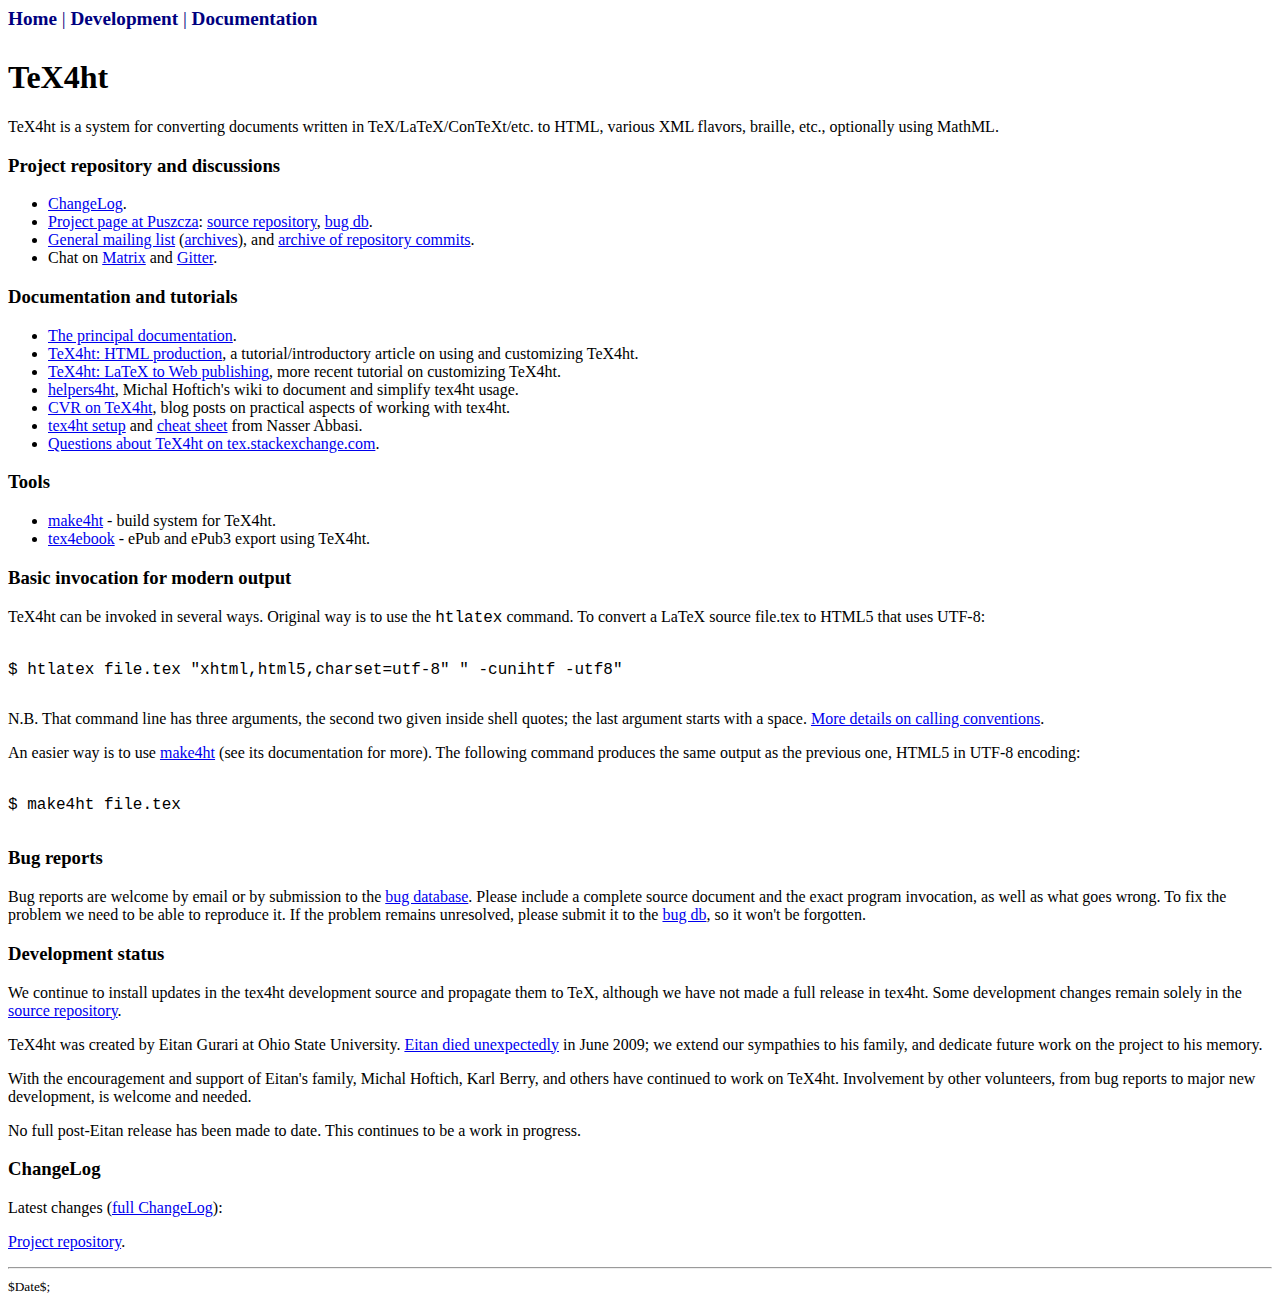
==== web/index.html @ 0e675983 "fixed size of command invokations" ====
<!DOCTYPE html>
<html><head>
<!-- $Id$ -->
<meta http-equiv="Content-Type" content="text/html; charset=utf-8">
<title>TeX4ht - TeX Users Group</title>
<link rel="stylesheet" href="/tugstyle.css">
<link rel="stylesheet" href="tex4ht.css">

<link rel="canonical" href="https://tug.org/tex4ht/" />
<meta name="viewport" content="width=device-width, initial-scale=1">
</head><body>

<header>
<nav>
  <a href="index.html">Home</a> | <a href="#devel">Development</a> | <a href="#docs">Documentation</a>
</nav>

<h1>TeX4ht</h1>
</header>

<p>TeX4ht is a system for converting documents written in
TeX/LaTeX/ConTeXt/etc. to HTML, various XML flavors, braille, etc.,
optionally using MathML.

<h3 id="devel">Project repository and discussions</h3>
<ul>
<li><a href="#changelog">ChangeLog</a>.</li>
<li><a href="https://puszcza.gnu.org.ua/projects/tex4ht/">Project page at
    Puszcza</a>:
    <a href="http://svn.gnu.org.ua/viewvc/tex4ht/trunk">source repository</a>,
    <a href="https://puszcza.gnu.org.ua/bugs/?group=tex4ht">bug db</a>.
<li><a href="https://lists.tug.org/tex4ht">General mailing list</a>
    (<a href="/pipermail/tex4ht/">archives</a>), and
    <a href="/pipermail/tex4ht-commits/">archive of
    repository commits</a>.
  <li>Chat on <a href="https://matrix.to/#/!TPtwmiUBINdfBLVrmC:matrix.org?via=matrix.org"
     >Matrix</a> and 
     <a href="https://gitter.im/tex4ht/community?utm_source=share-link&utm_medium=link&utm_campaign=share-link"
     >Gitter</a>.
</ul>

<h3 id="docs">Documentation and tutorials</h3>
<ul>
<li><a href="doc/">The principal documentation</a>.
<li><a href="/TUGboat/tb25-1/gurari.pdf">TeX4ht: HTML
    production</a>, a tutorial/introductory article on using and
    customizing TeX4ht.
    <li><a href="/TUGboat/tb40-1/tb124hoftich-make4ht.pdf">TeX4ht: LaTeX to Web publishing</a>, more recent tutorial on customizing TeX4ht.</li>
<li><a href="https://github.com/michal-h21/helpers4ht/wiki">helpers4ht</a>,
    Michal Hoftich's wiki to document and simplify tex4ht usage.
<li><a href="http://www.cvr.cc/?cat=16">CVR on TeX4ht</a>, blog
    posts on practical aspects of working with tex4ht.
<li><a href="http://12000.org/my_notes/faq/LATEX/layout/">tex4ht setup</a>
    and <a
    href="http://12000.org/my_notes/faq/LATEX/html_and_latex.htm">cheat
    sheet</a> from Nasser Abbasi.
  <li><a
  href="https://tex.stackexchange.com/questions/tagged/tex4ht">Questions
  about TeX4ht on tex.stackexchange.com</a>.</li>
</ul>

<h3>Tools</h3>
<ul>
  <li><a href="https://ctan.org/pkg/make4ht?lang=en">make4ht</a> - build system for TeX4ht.</li>
  <li><a href="https://ctan.org/pkg/tex4ebook?lang=en">tex4ebook</a> - ePub and ePub3 export using TeX4ht.</li>
</ul>

<h3>Basic invocation for modern output</h3>

<p>TeX4ht can be invoked in several ways. Original way is to use the <code>htlatex</code> command.
To convert a LaTeX source file.tex to HTML5 that uses UTF-8:</p>

<pre>
<samp>
$ <kbd>htlatex file.tex "xhtml,html5,charset=utf-8" " -cunihtf -utf8"</kbd>
</samp>
</pre>

<p>N.B. That command line has three arguments, the second two given
inside shell quotes; the last argument starts with a space. <a
  href="doc/mn-commands.html">More details on calling
  conventions</a>.

<p>An easier way is to use <a
href="https://ctan.org/pkg/make4ht">make4ht</a> (see its documentation
for more). The following command produces the same output as the
previous one, HTML5 in UTF-8 encoding:</p>

<pre>
<samp>
$ <kbd>make4ht file.tex</kbd>
</samp>
</pre>

<h3>Bug reports</h3>

<p>Bug reports are welcome by email or by submission to the <a
href="https://puszcza.gnu.org.ua/bugs/?group=tex4ht">bug database</a>.
Please include a complete source document and the exact program
invocation, as well as what goes wrong. To fix the problem we need to be
able to reproduce it. If the problem remains unresolved, please submit
it to the <a href="https://puszcza.gnu.org.ua/bugs/?group=tex4ht">bug
db</a>, so it won't be forgotten.

<h3>Development status</h3>

<p>We continue to install updates in the tex4ht development source and
propagate them to TeX, although we have not made a full release in
tex4ht. Some development changes remain solely in the <a
href="http://svn.gnu.org.ua/viewvc/tex4ht">source repository</a>.

<p>TeX4ht was created by Eitan Gurari at Ohio State University.  <a
href="/TUGboat/tb30-2/tb95gurari.pdf">Eitan died unexpectedly</a> in
June 2009; we extend our sympathies to his family, and dedicate future
work on the project to his memory.

<p>With the encouragement and support of Eitan's family,
Michal&nbsp;Hoftich, Karl&nbsp;Berry, and others have continued to work
on TeX4ht. Involvement by other volunteers, from bug reports to major
new development, is welcome and needed.

<p>No full post-Eitan release has been made to date. This continues to
be a work in progress.

<h3 id="changelog">ChangeLog</h3>

<p>Latest changes (<a href="changelog.html">full ChangeLog</a>):
<p><!--#include virtual="changes.html"-->

<p><a href="https://puszcza.gnu.org.ua/projects/tex4ht/">Project
repository</a>.

<footer>
<hr><small>$Date$;</small>
<!--#include virtual="/footer.html"-->
</footer>
---- web/tex4ht.css ----
table.changelog td{vertical-align:top; padding-right:0.5rem; }
table.changelog p{margin-top:0; margin-bottom:0.5rem;}

@media (max-width:35em){
  body{line-height:1.5;}
}

samp,code, kbd{font-family:monospace,monospace;}

nav {
  padding-bottom: 0.5rem;
  margin-bottom: 0.5rem;
  color: navy;
  font-size:120%;
}

nav a, nav a:visited{
  color: navy;
  font-weight: bold;
  text-decoration:none;
}

nav a:hover{
  text-decoration:underline;
}
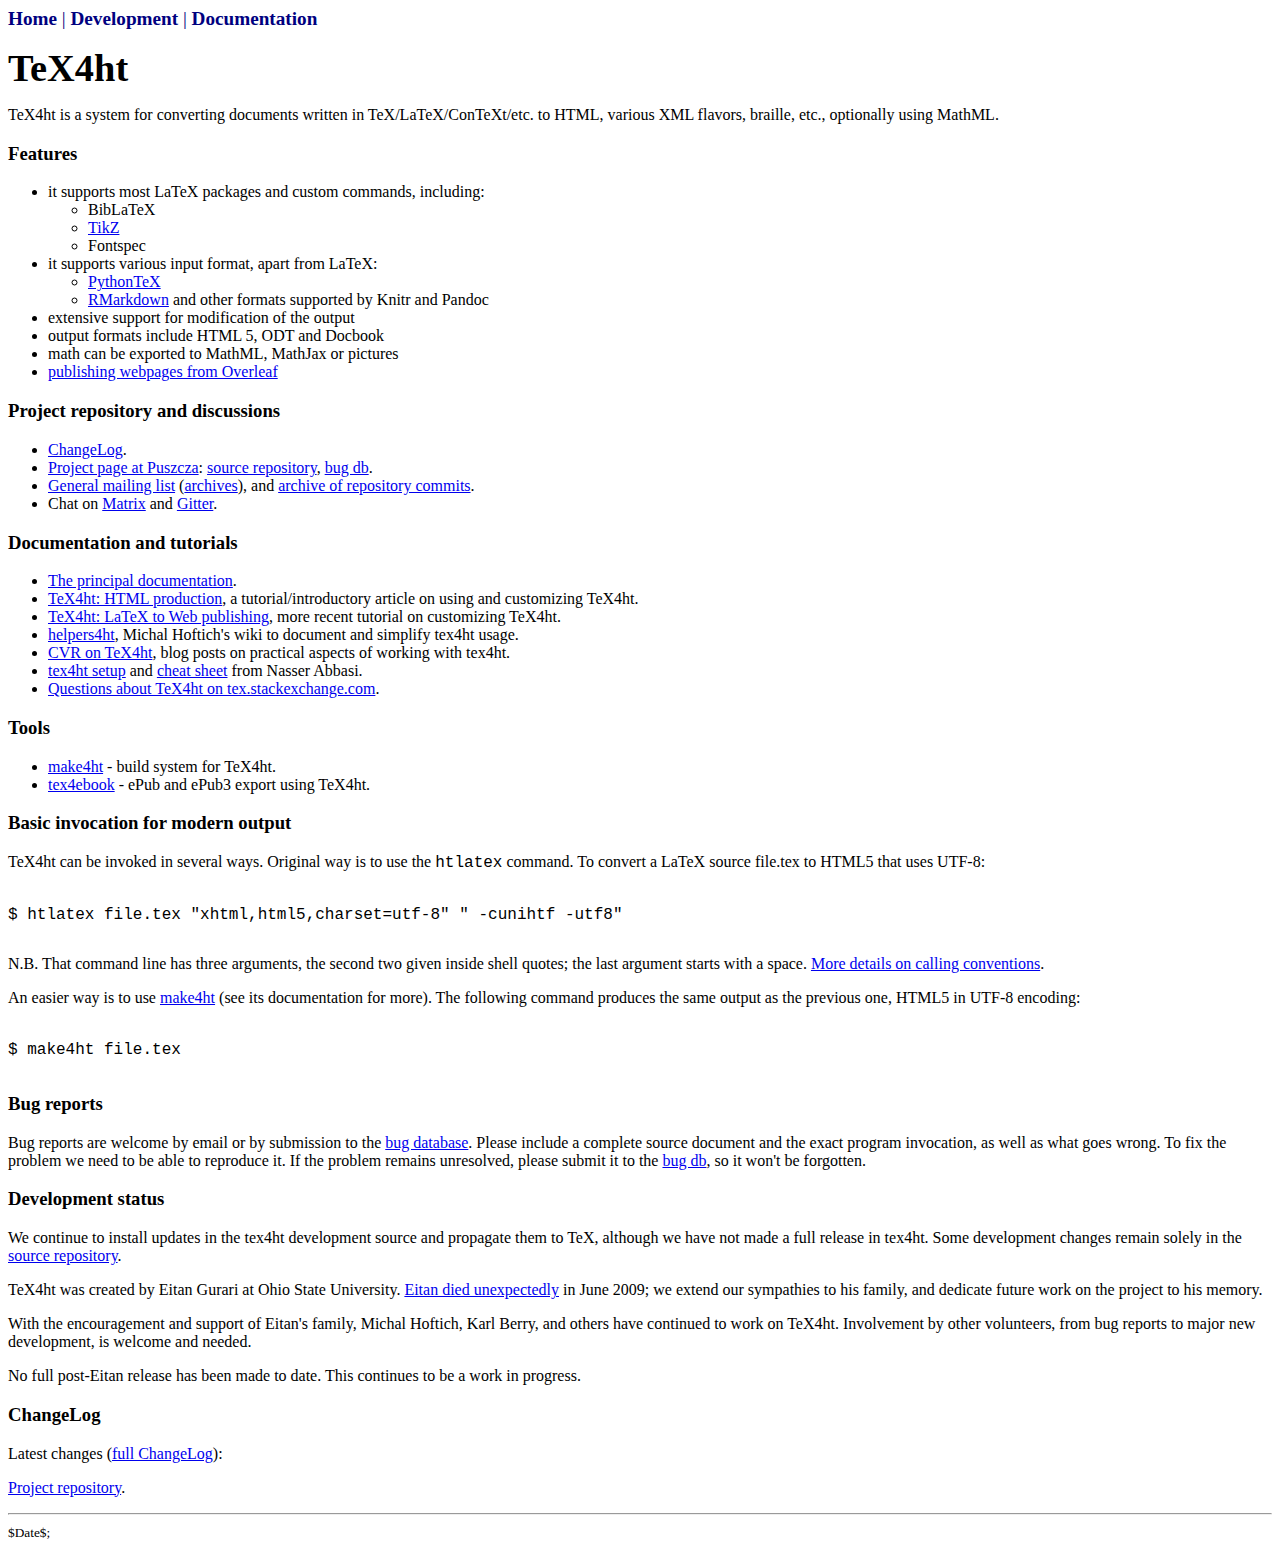
==== commit d7dd918b: "Started listing of features" ====
--- a/web/index.html
+++ b/web/index.html
@@ -12,7 +12,7 @@
 
 <header>
 <nav>
-  <a href="index.html">Home</a> | <a href="#devel">Development</a> | <a href="#docs">Documentation</a>
+  <a href="index.html">Home</a> |&nbsp;<a href="#devel">Development</a> |&nbsp;<a href="#docs">Documentation</a>
 </nav>
 
 <h1>TeX4ht</h1>
@@ -21,6 +21,29 @@
 <p>TeX4ht is a system for converting documents written in
 TeX/LaTeX/ConTeXt/etc. to HTML, various XML flavors, braille, etc.,
 optionally using MathML.
+
+<h3 id="features">Features</h3>
+
+<ul>
+  <li>it supports most LaTeX packages and custom commands, including:
+    <ul>
+      <li>BibLaTeX</li>
+      <li><a href="https://tex.stackexchange.com/a/488741/2891">TikZ</a></li>
+      <li>Fontspec</li>
+    </ul>
+  </li>
+  <li>it supports various input format, apart from LaTeX:
+    <ul>
+      <li><a href="https://www.kodymirus.cz/pythontex-tex4ht/pythontex-gallery.html">PythonTeX</a></li>
+      <li><a href="https://tex.stackexchange.com/a/506439/2891">RMarkdown</a> and other formats supported by Knitr and Pandoc</li>
+
+    </ul>
+  </li>
+  <li>extensive support for modification of the output</li>
+  <li>output formats include HTML 5, ODT and Docbook</li>
+  <li>math can be exported to MathML, MathJax or pictures</li>
+  <li><a href="https://www.kodymirus.cz/overleaf-html-sample/main.html">publishing webpages from Overleaf</a></li>
+</ul>
 
 <h3 id="devel">Project repository and discussions</h3>
 <ul>
--- a/web/tex4ht.css
+++ b/web/tex4ht.css
@@ -1,6 +1,19 @@
 table.changelog td{vertical-align:top; padding-right:0.5rem; }
 table.changelog p{margin-top:0; margin-bottom:0.5rem;}
 
+header h1{
+  font-size: 3vw;
+  margin: 1rem 0 1vw 0;
+  color:black;
+}
+
+/* don't resize logo below some minimal value */
+@media (max-width: calc(2rem * 33)){
+  header h1{
+  font-size:2rem;
+  margin-bottom
+}
+}
 @media (max-width:35em){
   body{line-height:1.5;}
 }
@@ -8,7 +21,6 @@
 samp,code, kbd{font-family:monospace,monospace;}
 
 nav {
-  padding-bottom: 0.5rem;
   margin-bottom: 0.5rem;
   color: navy;
   font-size:120%;
@@ -25,3 +37,4 @@
 }
 
 
+
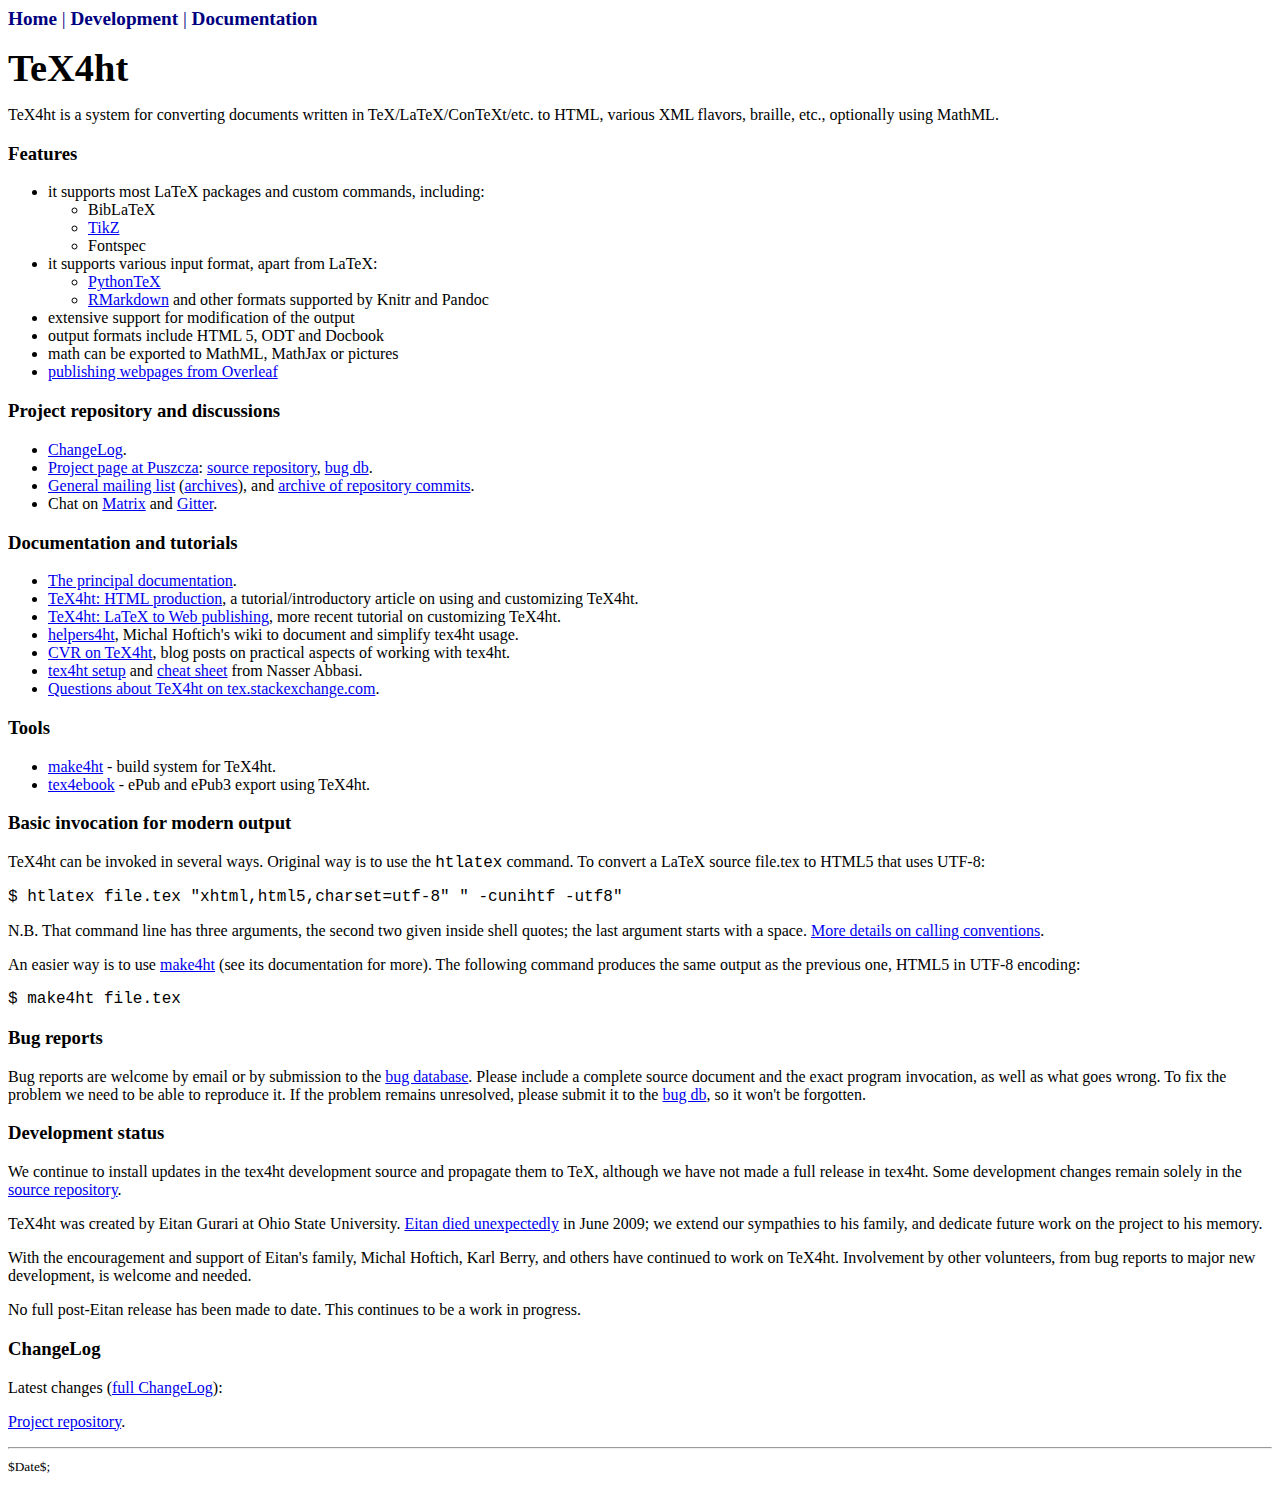
==== commit de5e3931: "removed spurious lines from code listings" ====
--- a/web/index.html
+++ b/web/index.html
@@ -94,9 +94,7 @@
 To convert a LaTeX source file.tex to HTML5 that uses UTF-8:</p>
 
 <pre>
-<samp>
-$ <kbd>htlatex file.tex "xhtml,html5,charset=utf-8" " -cunihtf -utf8"</kbd>
-</samp>
+<samp>$ <kbd>htlatex file.tex "xhtml,html5,charset=utf-8" " -cunihtf -utf8"</kbd></samp>
 </pre>
 
 <p>N.B. That command line has three arguments, the second two given
@@ -110,9 +108,7 @@
 previous one, HTML5 in UTF-8 encoding:</p>
 
 <pre>
-<samp>
-$ <kbd>make4ht file.tex</kbd>
-</samp>
+<samp>$ <kbd>make4ht file.tex</kbd></samp>
 </pre>
 
 <h3>Bug reports</h3>
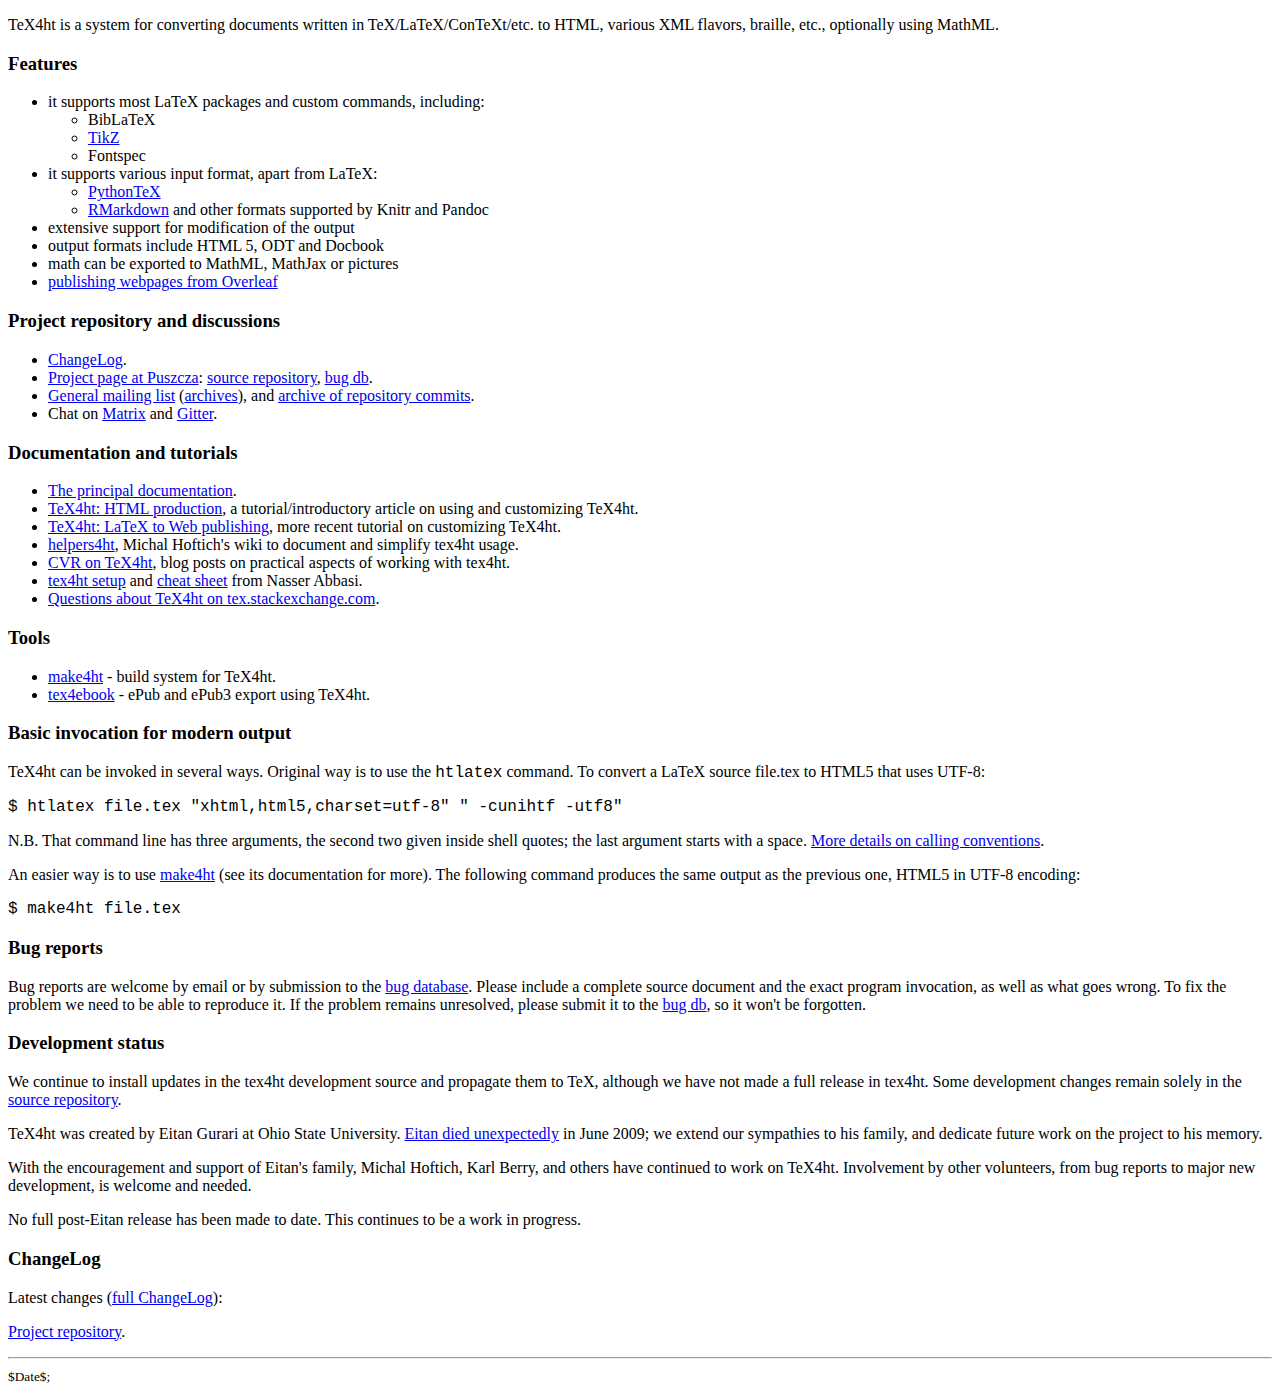
==== commit 3758a0e7: "include the main header" ====
--- a/web/index.html
+++ b/web/index.html
@@ -10,13 +10,7 @@
 <meta name="viewport" content="width=device-width, initial-scale=1">
 </head><body>
 
-<header>
-<nav>
-  <a href="index.html">Home</a> |&nbsp;<a href="#devel">Development</a> |&nbsp;<a href="#docs">Documentation</a>
-</nav>
-
-<h1>TeX4ht</h1>
-</header>
+<!--#include virtual="mainheader.html"-->
 
 <p>TeX4ht is a system for converting documents written in
 TeX/LaTeX/ConTeXt/etc. to HTML, various XML flavors, braille, etc.,
--- a/web/tex4ht.css
+++ b/web/tex4ht.css
@@ -4,7 +4,6 @@
 header h1{
   font-size: 3vw;
   margin: 1rem 0 1vw 0;
-  color:black;
 }
 
 /* don't resize logo below some minimal value */
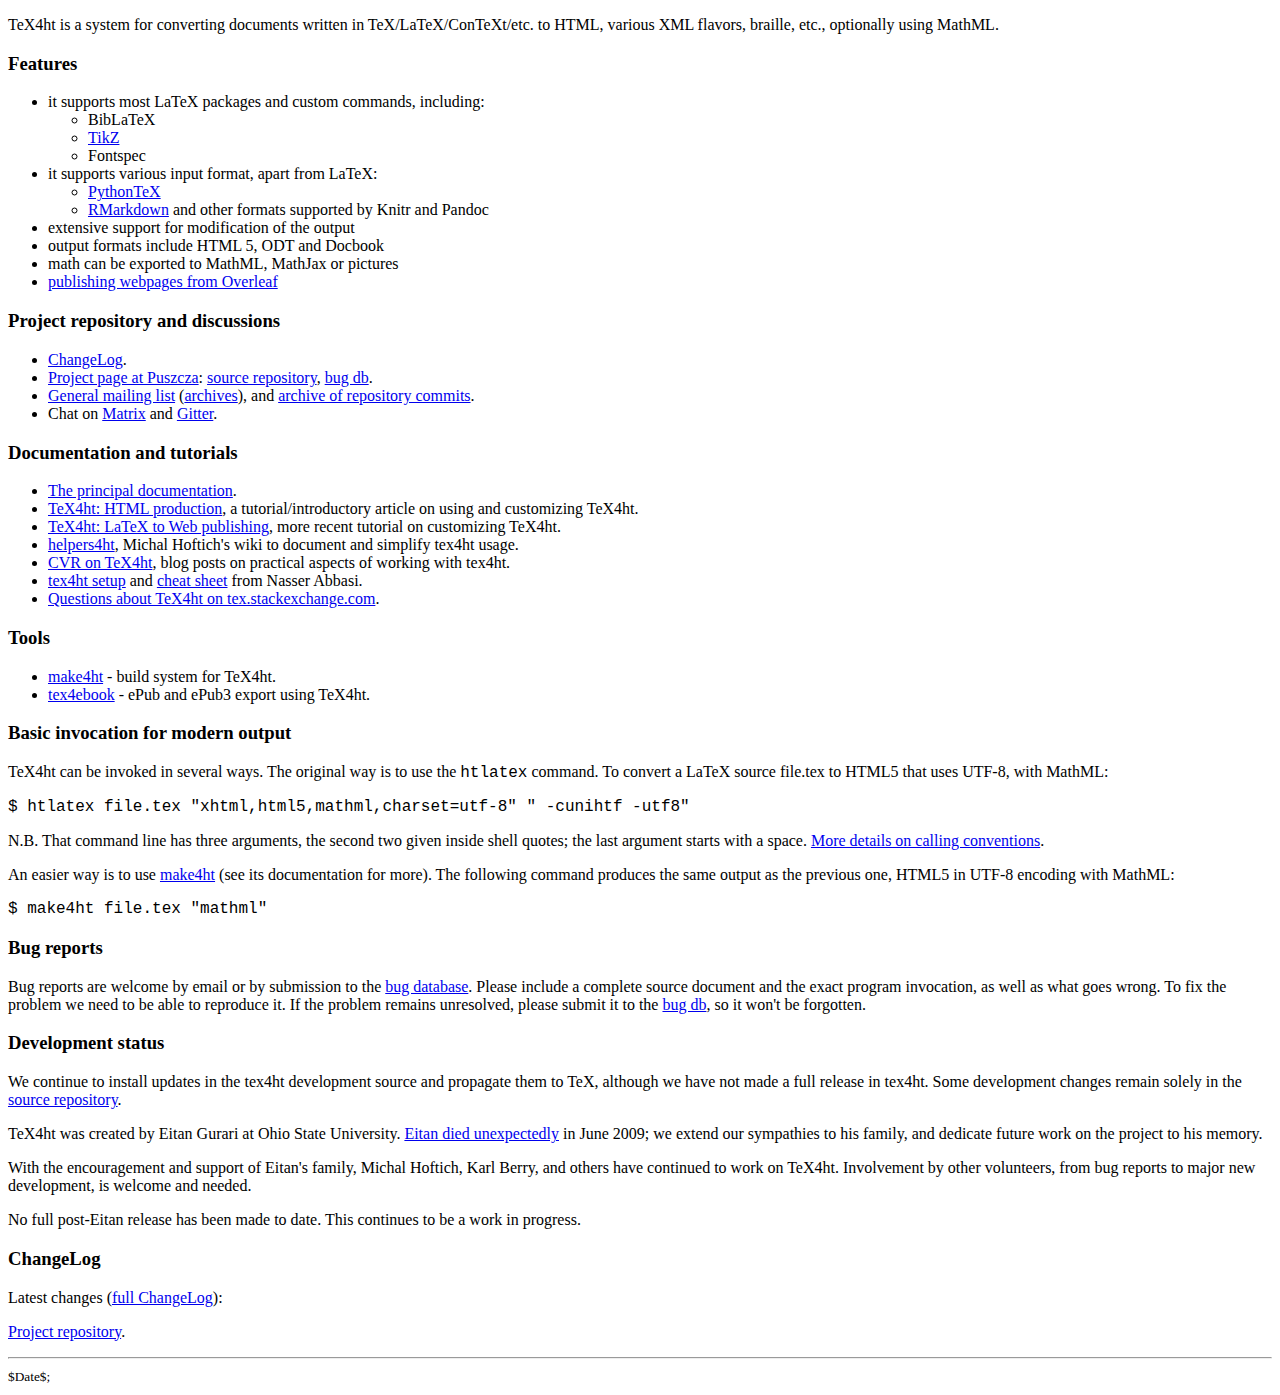
==== commit 433a0e63: "include mathml in examples" ====
--- a/web/index.html
+++ b/web/index.html
@@ -84,25 +84,25 @@
 
 <h3>Basic invocation for modern output</h3>
 
-<p>TeX4ht can be invoked in several ways. Original way is to use the <code>htlatex</code> command.
-To convert a LaTeX source file.tex to HTML5 that uses UTF-8:</p>
+<p>TeX4ht can be invoked in several ways. The original way is to use the
+<code>htlatex</code> command. To convert a LaTeX source file.tex to
+HTML5 that uses UTF-8, with MathML:</p>
 
 <pre>
-<samp>$ <kbd>htlatex file.tex "xhtml,html5,charset=utf-8" " -cunihtf -utf8"</kbd></samp>
+<samp>$ <kbd>htlatex file.tex "xhtml,html5,mathml,charset=utf-8" " -cunihtf -utf8"</kbd></samp>
 </pre>
 
 <p>N.B. That command line has three arguments, the second two given
 inside shell quotes; the last argument starts with a space. <a
-  href="doc/mn-commands.html">More details on calling
-  conventions</a>.
+href="doc/mn-commands.html">More details on calling conventions</a>.
 
 <p>An easier way is to use <a
 href="https://ctan.org/pkg/make4ht">make4ht</a> (see its documentation
 for more). The following command produces the same output as the
-previous one, HTML5 in UTF-8 encoding:</p>
+previous one, HTML5 in UTF-8 encoding with MathML:</p>
 
 <pre>
-<samp>$ <kbd>make4ht file.tex</kbd></samp>
+<samp>$ <kbd>make4ht file.tex "mathml"</kbd></samp>
 </pre>
 
 <h3>Bug reports</h3>
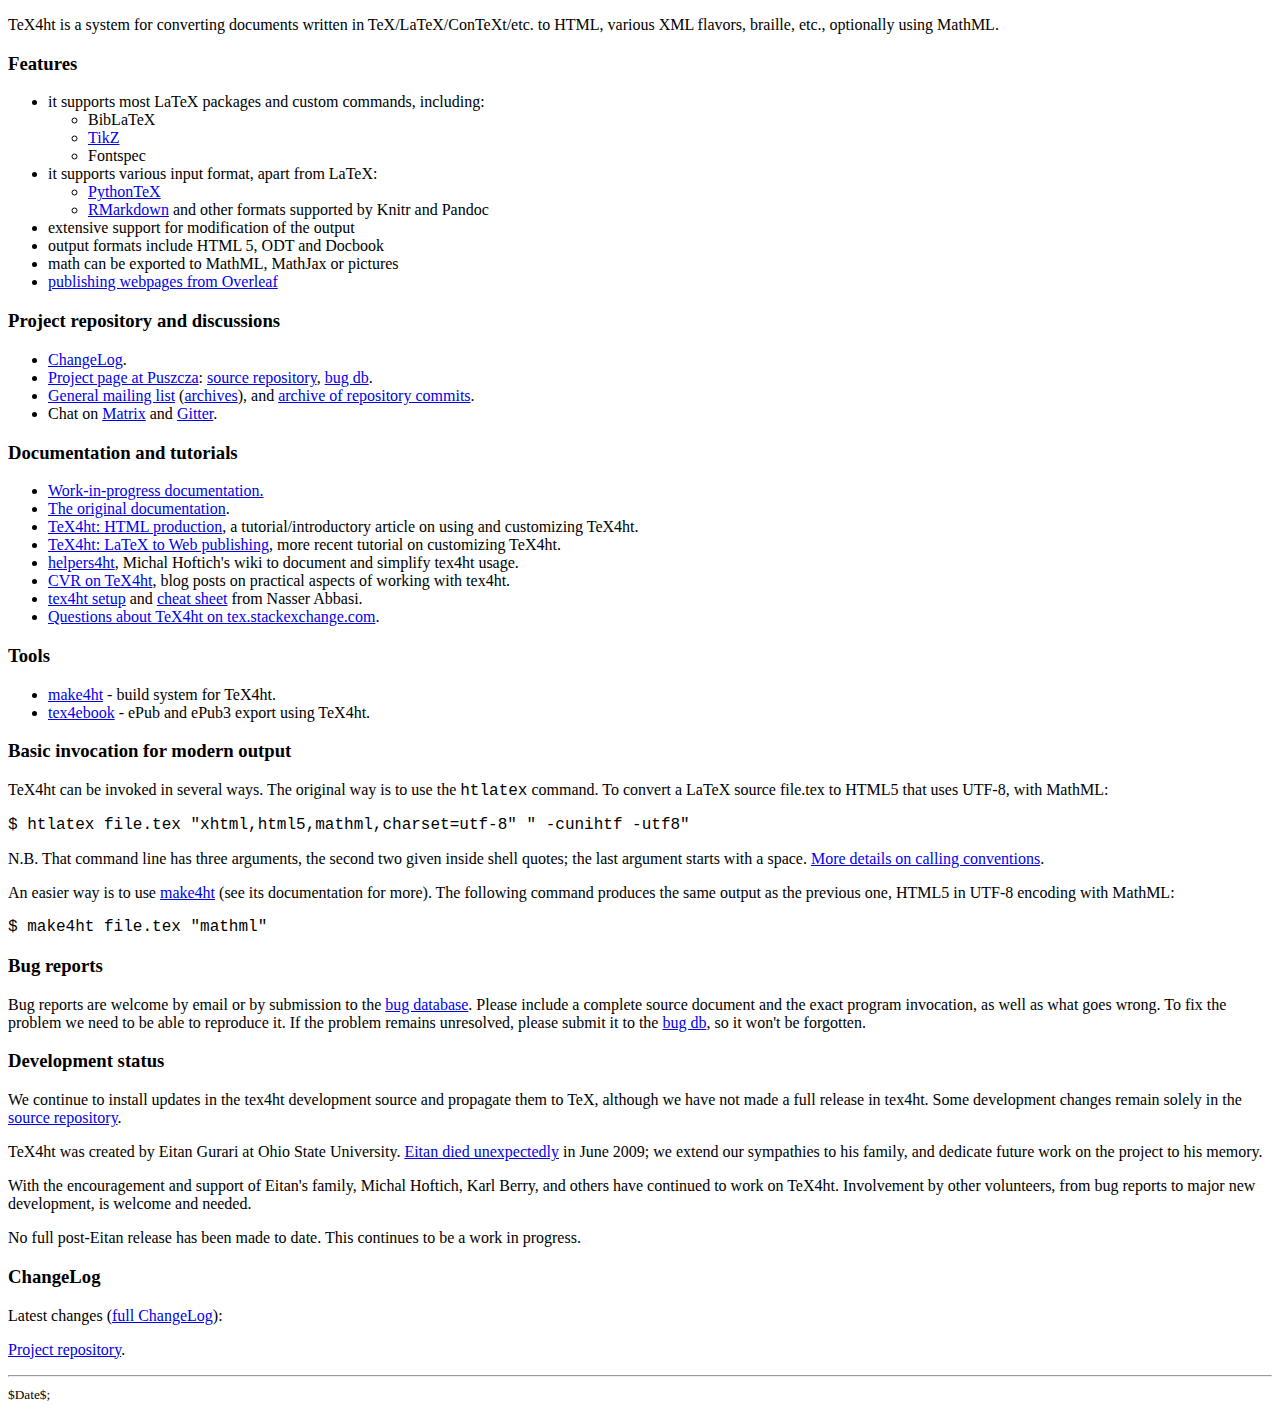
==== commit 0b5eb3fc: "Added link to the current documentation" ====
--- a/web/index.html
+++ b/web/index.html
@@ -58,22 +58,21 @@
 
 <h3 id="docs">Documentation and tutorials</h3>
 <ul>
-<li><a href="doc/">The principal documentation</a>.
-<li><a href="/TUGboat/tb25-1/gurari.pdf">TeX4ht: HTML
-    production</a>, a tutorial/introductory article on using and
-    customizing TeX4ht.
-    <li><a href="/TUGboat/tb40-1/tb124hoftich-make4ht.pdf">TeX4ht: LaTeX to Web publishing</a>, more recent tutorial on customizing TeX4ht.</li>
-<li><a href="https://github.com/michal-h21/helpers4ht/wiki">helpers4ht</a>,
-    Michal Hoftich's wiki to document and simplify tex4ht usage.
-<li><a href="http://www.cvr.cc/?cat=16">CVR on TeX4ht</a>, blog
-    posts on practical aspects of working with tex4ht.
-<li><a href="http://12000.org/my_notes/faq/LATEX/layout/">tex4ht setup</a>
-    and <a
-    href="http://12000.org/my_notes/faq/LATEX/html_and_latex.htm">cheat
-    sheet</a> from Nasser Abbasi.
-  <li><a
-  href="https://tex.stackexchange.com/questions/tagged/tex4ht">Questions
-  about TeX4ht on tex.stackexchange.com</a>.</li>
+  <li><a href="https://www.kodymirus.cz/tex4ht-doc/tex4ht-doc.html">Work-in-progress documentation.</a></li>
+  <li><a href="doc/">The original documentation</a>.</li>
+  <li><a href="/TUGboat/tb25-1/gurari.pdf">TeX4ht: HTML production</a>, a tutorial/introductory article on using and
+    customizing TeX4ht.  </li>
+  <li><a href="/TUGboat/tb40-1/tb124hoftich-make4ht.pdf">TeX4ht: LaTeX to Web publishing</a>, 
+    more recent tutorial on customizing TeX4ht.  </li>
+  <li><a href="https://github.com/michal-h21/helpers4ht/wiki">helpers4ht</a>,
+  Michal Hoftich's wiki to document and simplify tex4ht usage.</li>
+  <li><a href="http://www.cvr.cc/?cat=16">CVR on TeX4ht</a>, blog
+    posts on practical aspects of working with tex4ht.</li>
+  <li><a href="http://12000.org/my_notes/faq/LATEX/layout/">tex4ht setup</a>
+    and <a href="http://12000.org/my_notes/faq/LATEX/html_and_latex.htm">cheat
+      sheet</a> from Nasser Abbasi.</li>
+  <li><a href="https://tex.stackexchange.com/questions/tagged/tex4ht">Questions
+      about TeX4ht on tex.stackexchange.com</a>.</li>
 </ul>
 
 <h3>Tools</h3>
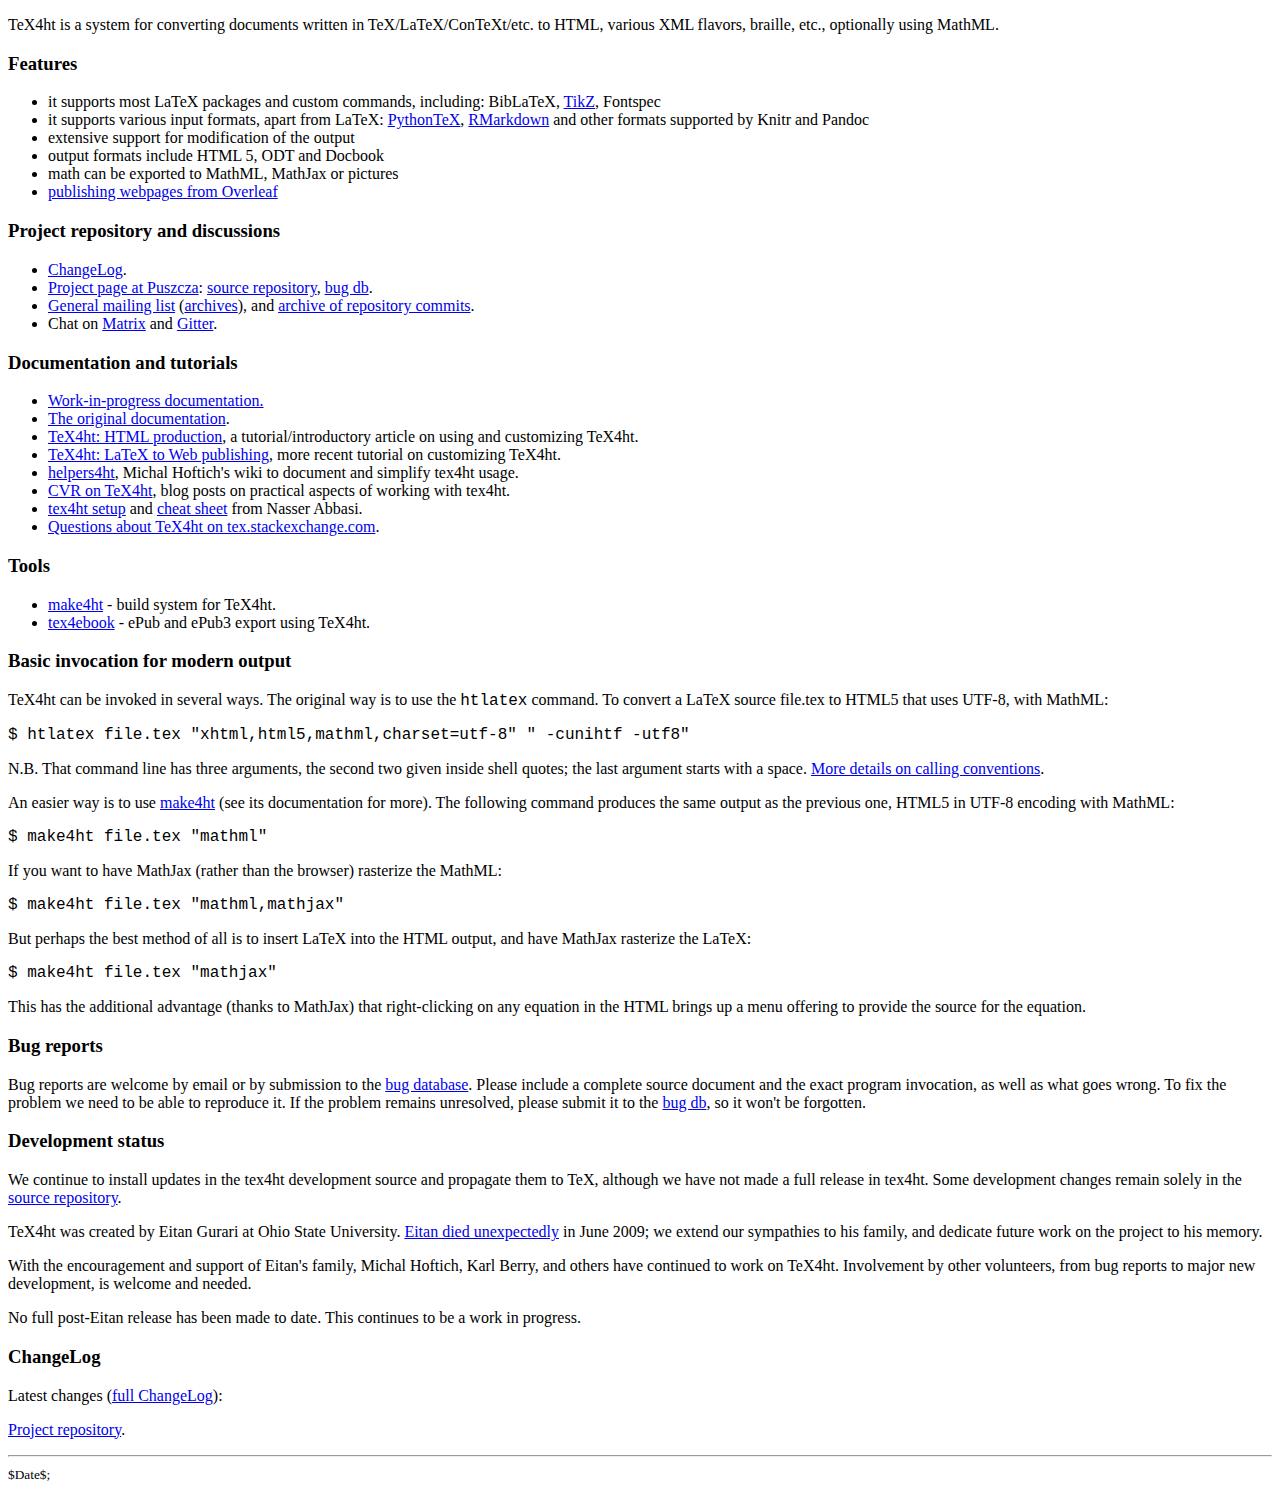
==== commit 6212d4ec: "mathjax examples" ====
--- a/web/index.html
+++ b/web/index.html
@@ -20,18 +20,13 @@
 
 <ul>
   <li>it supports most LaTeX packages and custom commands, including:
-    <ul>
-      <li>BibLaTeX</li>
-      <li><a href="https://tex.stackexchange.com/a/488741/2891">TikZ</a></li>
-      <li>Fontspec</li>
-    </ul>
+      BibLaTeX,
+      <a href="https://tex.stackexchange.com/a/488741/2891">TikZ</a>,
+      Fontspec
   </li>
-  <li>it supports various input format, apart from LaTeX:
-    <ul>
-      <li><a href="https://www.kodymirus.cz/pythontex-tex4ht/pythontex-gallery.html">PythonTeX</a></li>
-      <li><a href="https://tex.stackexchange.com/a/506439/2891">RMarkdown</a> and other formats supported by Knitr and Pandoc</li>
-
-    </ul>
+  <li>it supports various input formats, apart from LaTeX:
+      <a href="https://www.kodymirus.cz/pythontex-tex4ht/pythontex-gallery.html">PythonTeX</a>,
+      <a href="https://tex.stackexchange.com/a/506439/2891">RMarkdown</a> and other formats supported by Knitr and Pandoc
   </li>
   <li>extensive support for modification of the output</li>
   <li>output formats include HTML 5, ODT and Docbook</li>
@@ -104,6 +99,21 @@
 <samp>$ <kbd>make4ht file.tex "mathml"</kbd></samp>
 </pre>
 
+<p>If you want to have MathJax (rather than the browser) rasterize the MathML:
+<pre>
+<samp>$ <kbd>make4ht file.tex "mathml,mathjax"</kbd></samp>
+</pre>
+
+<p>But perhaps the best method of all is to insert LaTeX into the HTML
+output, and have MathJax rasterize the LaTeX:
+<pre>
+<samp>$ <kbd>make4ht file.tex "mathjax"</kbd></samp>
+</pre>
+
+<p>This has the additional advantage (thanks to MathJax) that
+right-clicking on any equation in the HTML brings up a menu offering to
+provide the source for the equation.
+
 <h3>Bug reports</h3>
 
 <p>Bug reports are welcome by email or by submission to the <a
